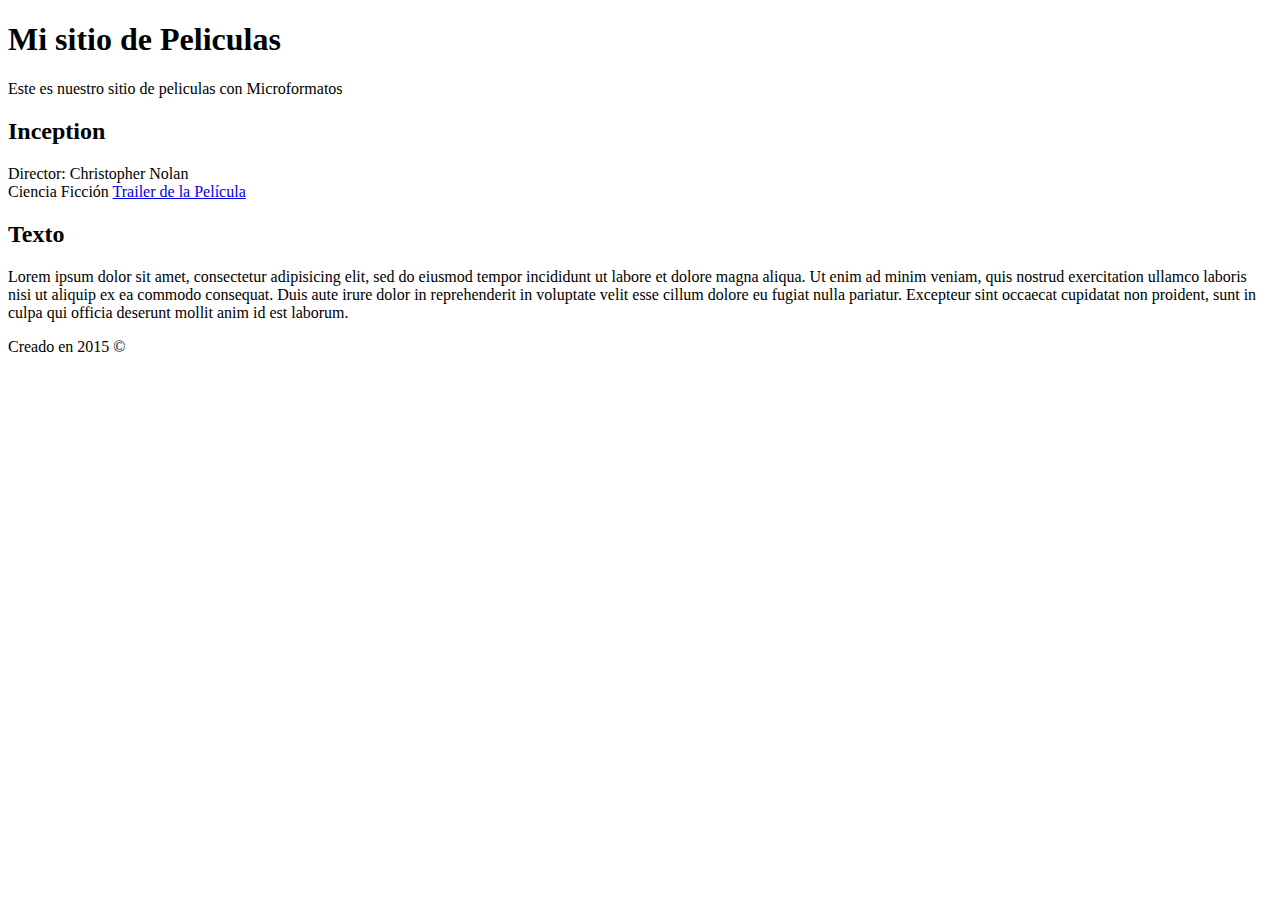
==== lab-2/index.html @ 94411b36 "skeleton" ====
<!DOCTYPE html>
<html lang="es-ES">
<head>
	<meta charset="utf-8">
	<meta name="viewport" content="width=device-width, initial-scale=1, maximun-scale=1">
	<link rel="stylesheet" href="./style.css" type="text/css" media="all" />
	<title>Test RWD</title>
</head>
<body>
	<section id="container">
		<header>
			<h1>Mi sitio de Peliculas</h1>
			<p>Este es nuestro sitio de peliculas con Microformatos</p>
		</header>
		<section id="content">
			<article>
				<div itemscope itemtype="http://schema.org/Movie">
					<h2 itemprop="name">Inception</h2>
					<div itemprop="director" itemscope="http://schema.org/Person">
						Director: <span itemprop="director">Christopher Nolan</span>
					</div>
					<span itemtprop="genre">Ciencia Ficción</span>
					<a href="#" itemprop="trailer">Trailer de la Película</a>
				</div>
			</article>
			<article>
				<h2>Texto</h2>
				<p>Lorem ipsum dolor sit amet, consectetur adipisicing elit, sed do eiusmod
				tempor incididunt ut labore et dolore magna aliqua. Ut enim ad minim veniam,
				quis nostrud exercitation ullamco laboris nisi ut aliquip ex ea commodo
				consequat. Duis aute irure dolor in reprehenderit in voluptate velit esse
				cillum dolore eu fugiat nulla pariatur. Excepteur sint occaecat cupidatat non
				proident, sunt in culpa qui officia deserunt mollit anim id est laborum.</p>
			</article>
		</section>
		<footer>
			Creado en 2015 &copy;
		</footer>
	</section>
</body>
</html>
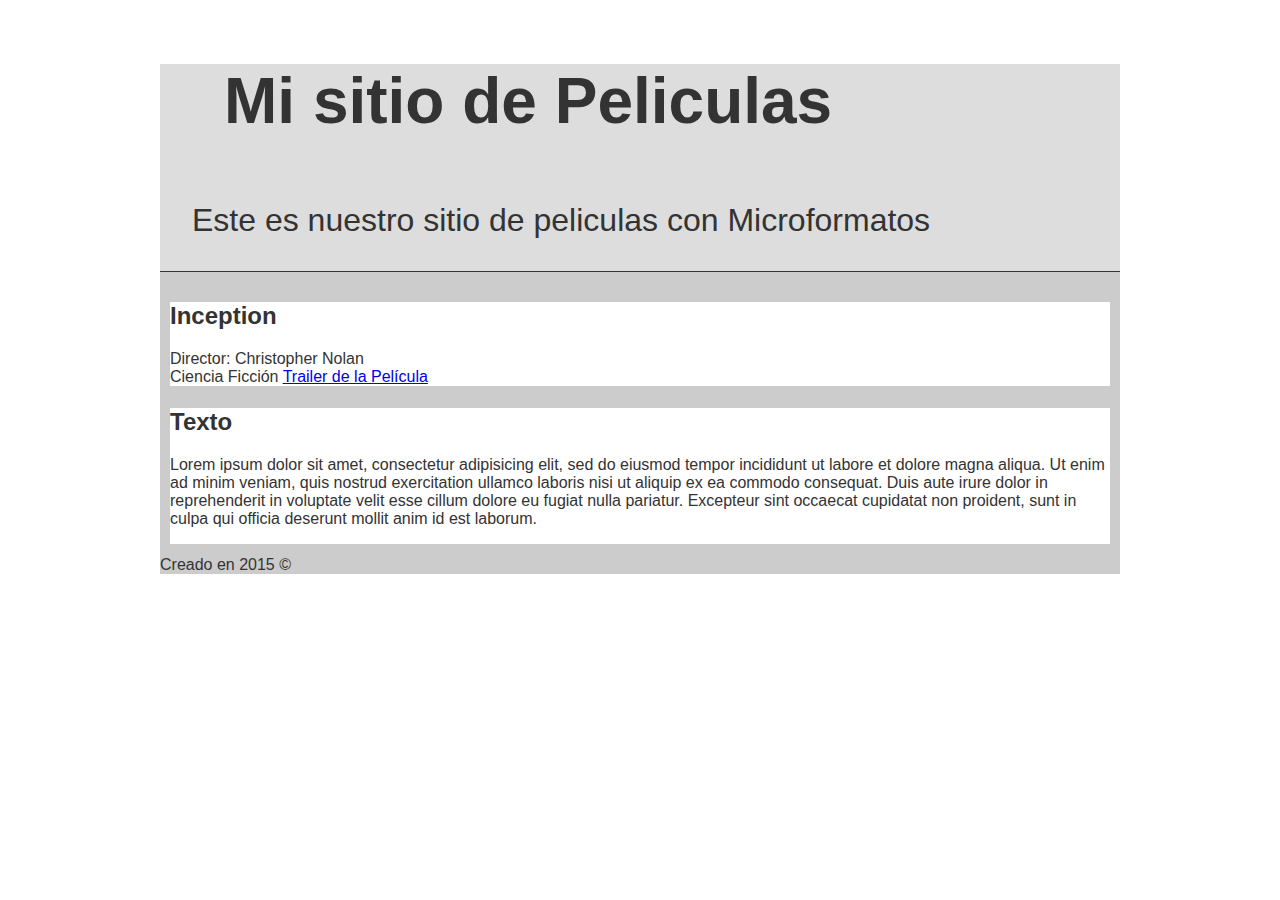
==== commit 0d9efed7: "css index" ====
--- a/lab-2/index.html
+++ b/lab-2/index.html
@@ -4,7 +4,7 @@
 <head>
 	<meta charset="utf-8">
 	<meta name="viewport" content="width=device-width, initial-scale=1, maximun-scale=1">
-	<link rel="stylesheet" href="./style.css" type="text/css" media="all" />
+	<link rel="stylesheet" href="./css/style.css" type="text/css" media="all" />
 	<title>Test RWD</title>
 </head>
 <body>
--- a/lab-2/css/style.css
+++ b/lab-2/css/style.css
@@ -0,0 +1,66 @@
+body{
+	color: #333;
+	font-family: Arial, "Monaco", sans-serif;
+	font-size: 16px;
+}
+
+#container{
+	margin: 0 auto;
+	max-width: 960px;
+}
+
+#container header{
+	background: #DDD;
+	border-bottom: 1px solid; 
+}
+
+#container header h1{
+	font-size: 4em;
+	margin: 1em;
+}
+
+#container header p{
+	font-size: 2em;
+	margin: 1em;
+}
+
+#container #content{
+	background: #CCC;
+	padding: 10px; 
+}
+
+#container #content article{
+	background: #FFF;
+	border-bottom: 2px solid #CCC;
+}
+
+#container footer{
+	background: #CCC;
+}
+
+@media screen and (max-width: 960px){
+
+}
+
+@media screen and (max-width: 650px){
+	#container header{
+		background: #DDD;
+		border-bottom: 1px solid; 
+		padding: 8px;
+		text-align: center;
+	}
+
+	#container header h1{
+		font-size: 4em;
+		margin: 1px;
+		color: red;
+
+	}
+
+#container header p{
+	color: blue;
+		font-size: 2em;
+		margin: 1em;
+	}
+
+}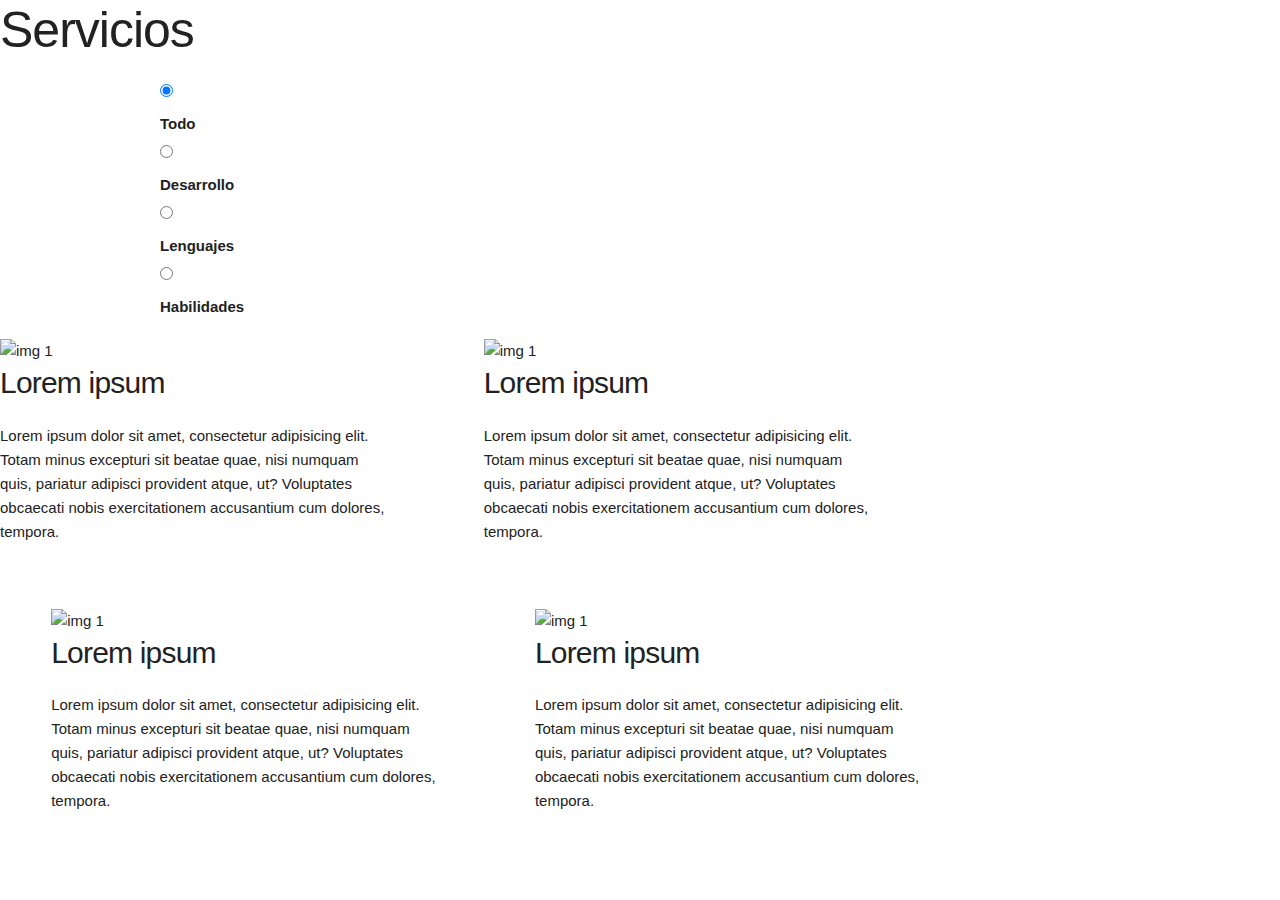
==== commit 066b25ee: "skeleton" ====
--- a/lab-2/index.html
+++ b/lab-2/index.html
@@ -1,42 +1,71 @@
 
 <!DOCTYPE html>
-<html lang="es-ES">
-<head>
-	<meta charset="utf-8">
-	<meta name="viewport" content="width=device-width, initial-scale=1, maximun-scale=1">
-	<link rel="stylesheet" href="./css/style.css" type="text/css" media="all" />
-	<title>Test RWD</title>
+<html lang="en">
+<head
+	<meta charset="UTF-8">
+	<meta name="viewport" content="width=device-width, initial-scale=1, maximum-scale=1" />
+	<!-- Styles -->
+	<link rel="stylesheet" href="css/normalize.css">
+	<link rel="stylesheet" href="css/skeleton.css">
+	<link rel="stylesheet" href="css/styles.css">
+	<title>Servicios</title>
 </head>
-<body>
-	<section id="container">
-		<header>
-			<h1>Mi sitio de Peliculas</h1>
-			<p>Este es nuestro sitio de peliculas con Microformatos</p>
-		</header>
-		<section id="content">
-			<article>
-				<div itemscope itemtype="http://schema.org/Movie">
-					<h2 itemprop="name">Inception</h2>
-					<div itemprop="director" itemscope="http://schema.org/Person">
-						Director: <span itemprop="director">Christopher Nolan</span>
-					</div>
-					<span itemtprop="genre">Ciencia Ficción</span>
-					<a href="#" itemprop="trailer">Trailer de la Película</a>
-				</div>
-			</article>
-			<article>
-				<h2>Texto</h2>
-				<p>Lorem ipsum dolor sit amet, consectetur adipisicing elit, sed do eiusmod
-				tempor incididunt ut labore et dolore magna aliqua. Ut enim ad minim veniam,
-				quis nostrud exercitation ullamco laboris nisi ut aliquip ex ea commodo
-				consequat. Duis aute irure dolor in reprehenderit in voluptate velit esse
-				cillum dolore eu fugiat nulla pariatur. Excepteur sint occaecat cupidatat non
-				proident, sunt in culpa qui officia deserunt mollit anim id est laborum.</p>
-			</article>
-		</section>
-		<footer>
-			Creado en 2015 &copy;
-		</footer>
+<body
+<header class="header">
+		<div class="logo">
+			<h1>Servicios</h1>
+		</div>
+	</header>
+	
+	<!-- Start Navigation -->
+	<form class="content container">
+		<input type="radio" class="nav-menu" id="all" name="filter" checked="checked" />
+		<label for="all">Todo</label>
+
+		<input type="radio" class="nav-menu" id="develop" name="filter"  />
+		<label for="develop">Desarrollo</label>
+
+		<input type="radio" class="nav-menu" id="langauges" name="filter" />
+		<label for="languages">Lenguajes</label>
+
+		<input type="radio" class="nav-menu" id="skills" name="filter" />
+		<label for="skills">Habilidades</label>
+	</form>
+	<!-- End Navigation -->
+	
+	<section class="services">
+		<!-- start Pic 1-->
+		<figure class="four columns all test">
+			<img src="http://placehold.it/480x480/000000" alt="img 1">
+			<figcaption>
+				<h4>Lorem ipsum</h4>
+				<p>Lorem ipsum dolor sit amet, consectetur adipisicing elit. Totam minus excepturi sit beatae quae, nisi numquam quis, pariatur adipisci provident atque, ut? Voluptates obcaecati nobis exercitationem accusantium cum dolores, tempora.</p>
+			</figcaption>
+		</figure> 
+		<!-- End Pic 1-->
+		<figure class="four columns all test">
+			<img src="http://placehold.it/480x480/000000" alt="img 1">
+			<figcaption>
+				<h4>Lorem ipsum</h4>
+				<p>Lorem ipsum dolor sit amet, consectetur adipisicing elit. Totam minus excepturi sit beatae quae, nisi numquam quis, pariatur adipisci provident atque, ut? Voluptates obcaecati nobis exercitationem accusantium cum dolores, tempora.</p>
+			</figcaption>
+		</figure> 
+		<figure class="four columns all test">
+			<img src="http://placehold.it/480x480/000000" alt="img 1">
+			<figcaption>
+				<h4>Lorem ipsum</h4>
+				<p>Lorem ipsum dolor sit amet, consectetur adipisicing elit. Totam minus excepturi sit beatae quae, nisi numquam quis, pariatur adipisci provident atque, ut? Voluptates obcaecati nobis exercitationem accusantium cum dolores, tempora.</p>
+			</figcaption>
+		</figure> 
+		<figure class="four columns all test">
+			<img src="http://placehold.it/480x480/000000" alt="img 1">
+			<figcaption>
+				<h4>Lorem ipsum</h4>
+				<p>Lorem ipsum dolor sit amet, consectetur adipisicing elit. Totam minus excepturi sit beatae quae, nisi numquam quis, pariatur adipisci provident atque, ut? Voluptates obcaecati nobis exercitationem accusantium cum dolores, tempora.</p>
+			</figcaption>
+		</figure> 
 	</section>
+
+
 </body>
 </html>--- a/lab-2/css/skeleton.css
+++ b/lab-2/css/skeleton.css
@@ -0,0 +1,418 @@
+/*
+* Skeleton V2.0.4
+* Copyright 2014, Dave Gamache
+* www.getskeleton.com
+* Free to use under the MIT license.
+* http://www.opensource.org/licenses/mit-license.php
+* 12/29/2014
+*/
+
+
+/* Table of contents
+––––––––––––––––––––––––––––––––––––––––––––––––––
+- Grid
+- Base Styles
+- Typography
+- Links
+- Buttons
+- Forms
+- Lists
+- Code
+- Tables
+- Spacing
+- Utilities
+- Clearing
+- Media Queries
+*/
+
+
+/* Grid
+–––––––––––––––––––––––––––––––––––––––––––––––––– */
+.container {
+  position: relative;
+  width: 100%;
+  max-width: 960px;
+  margin: 0 auto;
+  padding: 0 20px;
+  box-sizing: border-box; }
+.column,
+.columns {
+  width: 100%;
+  float: left;
+  box-sizing: border-box; }
+
+/* For devices larger than 400px */
+@media (min-width: 400px) {
+  .container {
+    width: 85%;
+    padding: 0; }
+}
+
+/* For devices larger than 550px */
+@media (min-width: 550px) {
+  .container {
+    width: 80%; }
+  .column,
+  .columns {
+    margin-left: 4%; }
+  .column:first-child,
+  .columns:first-child {
+    margin-left: 0; }
+
+  .one.column,
+  .one.columns                    { width: 4.66666666667%; }
+  .two.columns                    { width: 13.3333333333%; }
+  .three.columns                  { width: 22%;            }
+  .four.columns                   { width: 30.6666666667%; }
+  .five.columns                   { width: 39.3333333333%; }
+  .six.columns                    { width: 48%;            }
+  .seven.columns                  { width: 56.6666666667%; }
+  .eight.columns                  { width: 65.3333333333%; }
+  .nine.columns                   { width: 74.0%;          }
+  .ten.columns                    { width: 82.6666666667%; }
+  .eleven.columns                 { width: 91.3333333333%; }
+  .twelve.columns                 { width: 100%; margin-left: 0; }
+
+  .one-third.column               { width: 30.6666666667%; }
+  .two-thirds.column              { width: 65.3333333333%; }
+
+  .one-half.column                { width: 48%; }
+
+  /* Offsets */
+  .offset-by-one.column,
+  .offset-by-one.columns          { margin-left: 8.66666666667%; }
+  .offset-by-two.column,
+  .offset-by-two.columns          { margin-left: 17.3333333333%; }
+  .offset-by-three.column,
+  .offset-by-three.columns        { margin-left: 26%;            }
+  .offset-by-four.column,
+  .offset-by-four.columns         { margin-left: 34.6666666667%; }
+  .offset-by-five.column,
+  .offset-by-five.columns         { margin-left: 43.3333333333%; }
+  .offset-by-six.column,
+  .offset-by-six.columns          { margin-left: 52%;            }
+  .offset-by-seven.column,
+  .offset-by-seven.columns        { margin-left: 60.6666666667%; }
+  .offset-by-eight.column,
+  .offset-by-eight.columns        { margin-left: 69.3333333333%; }
+  .offset-by-nine.column,
+  .offset-by-nine.columns         { margin-left: 78.0%;          }
+  .offset-by-ten.column,
+  .offset-by-ten.columns          { margin-left: 86.6666666667%; }
+  .offset-by-eleven.column,
+  .offset-by-eleven.columns       { margin-left: 95.3333333333%; }
+
+  .offset-by-one-third.column,
+  .offset-by-one-third.columns    { margin-left: 34.6666666667%; }
+  .offset-by-two-thirds.column,
+  .offset-by-two-thirds.columns   { margin-left: 69.3333333333%; }
+
+  .offset-by-one-half.column,
+  .offset-by-one-half.columns     { margin-left: 52%; }
+
+}
+
+
+/* Base Styles
+–––––––––––––––––––––––––––––––––––––––––––––––––– */
+/* NOTE
+html is set to 62.5% so that all the REM measurements throughout Skeleton
+are based on 10px sizing. So basically 1.5rem = 15px :) */
+html {
+  font-size: 62.5%; }
+body {
+  font-size: 1.5em; /* currently ems cause chrome bug misinterpreting rems on body element */
+  line-height: 1.6;
+  font-weight: 400;
+  font-family: "Raleway", "HelveticaNeue", "Helvetica Neue", Helvetica, Arial, sans-serif;
+  color: #222; }
+
+
+/* Typography
+–––––––––––––––––––––––––––––––––––––––––––––––––– */
+h1, h2, h3, h4, h5, h6 {
+  margin-top: 0;
+  margin-bottom: 2rem;
+  font-weight: 300; }
+h1 { font-size: 4.0rem; line-height: 1.2;  letter-spacing: -.1rem;}
+h2 { font-size: 3.6rem; line-height: 1.25; letter-spacing: -.1rem; }
+h3 { font-size: 3.0rem; line-height: 1.3;  letter-spacing: -.1rem; }
+h4 { font-size: 2.4rem; line-height: 1.35; letter-spacing: -.08rem; }
+h5 { font-size: 1.8rem; line-height: 1.5;  letter-spacing: -.05rem; }
+h6 { font-size: 1.5rem; line-height: 1.6;  letter-spacing: 0; }
+
+/* Larger than phablet */
+@media (min-width: 550px) {
+  h1 { font-size: 5.0rem; }
+  h2 { font-size: 4.2rem; }
+  h3 { font-size: 3.6rem; }
+  h4 { font-size: 3.0rem; }
+  h5 { font-size: 2.4rem; }
+  h6 { font-size: 1.5rem; }
+}
+
+p {
+  margin-top: 0; }
+
+
+/* Links
+–––––––––––––––––––––––––––––––––––––––––––––––––– */
+a {
+  color: #1EAEDB; }
+a:hover {
+  color: #0FA0CE; }
+
+
+/* Buttons
+–––––––––––––––––––––––––––––––––––––––––––––––––– */
+.button,
+button,
+input[type="submit"],
+input[type="reset"],
+input[type="button"] {
+  display: inline-block;
+  height: 38px;
+  padding: 0 30px;
+  color: #555;
+  text-align: center;
+  font-size: 11px;
+  font-weight: 600;
+  line-height: 38px;
+  letter-spacing: .1rem;
+  text-transform: uppercase;
+  text-decoration: none;
+  white-space: nowrap;
+  background-color: transparent;
+  border-radius: 4px;
+  border: 1px solid #bbb;
+  cursor: pointer;
+  box-sizing: border-box; }
+.button:hover,
+button:hover,
+input[type="submit"]:hover,
+input[type="reset"]:hover,
+input[type="button"]:hover,
+.button:focus,
+button:focus,
+input[type="submit"]:focus,
+input[type="reset"]:focus,
+input[type="button"]:focus {
+  color: #333;
+  border-color: #888;
+  outline: 0; }
+.button.button-primary,
+button.button-primary,
+input[type="submit"].button-primary,
+input[type="reset"].button-primary,
+input[type="button"].button-primary {
+  color: #FFF;
+  background-color: #33C3F0;
+  border-color: #33C3F0; }
+.button.button-primary:hover,
+button.button-primary:hover,
+input[type="submit"].button-primary:hover,
+input[type="reset"].button-primary:hover,
+input[type="button"].button-primary:hover,
+.button.button-primary:focus,
+button.button-primary:focus,
+input[type="submit"].button-primary:focus,
+input[type="reset"].button-primary:focus,
+input[type="button"].button-primary:focus {
+  color: #FFF;
+  background-color: #1EAEDB;
+  border-color: #1EAEDB; }
+
+
+/* Forms
+–––––––––––––––––––––––––––––––––––––––––––––––––– */
+input[type="email"],
+input[type="number"],
+input[type="search"],
+input[type="text"],
+input[type="tel"],
+input[type="url"],
+input[type="password"],
+textarea,
+select {
+  height: 38px;
+  padding: 6px 10px; /* The 6px vertically centers text on FF, ignored by Webkit */
+  background-color: #fff;
+  border: 1px solid #D1D1D1;
+  border-radius: 4px;
+  box-shadow: none;
+  box-sizing: border-box; }
+/* Removes awkward default styles on some inputs for iOS */
+input[type="email"],
+input[type="number"],
+input[type="search"],
+input[type="text"],
+input[type="tel"],
+input[type="url"],
+input[type="password"],
+textarea {
+  -webkit-appearance: none;
+     -moz-appearance: none;
+          appearance: none; }
+textarea {
+  min-height: 65px;
+  padding-top: 6px;
+  padding-bottom: 6px; }
+input[type="email"]:focus,
+input[type="number"]:focus,
+input[type="search"]:focus,
+input[type="text"]:focus,
+input[type="tel"]:focus,
+input[type="url"]:focus,
+input[type="password"]:focus,
+textarea:focus,
+select:focus {
+  border: 1px solid #33C3F0;
+  outline: 0; }
+label,
+legend {
+  display: block;
+  margin-bottom: .5rem;
+  font-weight: 600; }
+fieldset {
+  padding: 0;
+  border-width: 0; }
+input[type="checkbox"],
+input[type="radio"] {
+  display: inline; }
+label > .label-body {
+  display: inline-block;
+  margin-left: .5rem;
+  font-weight: normal; }
+
+
+/* Lists
+–––––––––––––––––––––––––––––––––––––––––––––––––– */
+ul {
+  list-style: circle inside; }
+ol {
+  list-style: decimal inside; }
+ol, ul {
+  padding-left: 0;
+  margin-top: 0; }
+ul ul,
+ul ol,
+ol ol,
+ol ul {
+  margin: 1.5rem 0 1.5rem 3rem;
+  font-size: 90%; }
+li {
+  margin-bottom: 1rem; }
+
+
+/* Code
+–––––––––––––––––––––––––––––––––––––––––––––––––– */
+code {
+  padding: .2rem .5rem;
+  margin: 0 .2rem;
+  font-size: 90%;
+  white-space: nowrap;
+  background: #F1F1F1;
+  border: 1px solid #E1E1E1;
+  border-radius: 4px; }
+pre > code {
+  display: block;
+  padding: 1rem 1.5rem;
+  white-space: pre; }
+
+
+/* Tables
+–––––––––––––––––––––––––––––––––––––––––––––––––– */
+th,
+td {
+  padding: 12px 15px;
+  text-align: left;
+  border-bottom: 1px solid #E1E1E1; }
+th:first-child,
+td:first-child {
+  padding-left: 0; }
+th:last-child,
+td:last-child {
+  padding-right: 0; }
+
+
+/* Spacing
+–––––––––––––––––––––––––––––––––––––––––––––––––– */
+button,
+.button {
+  margin-bottom: 1rem; }
+input,
+textarea,
+select,
+fieldset {
+  margin-bottom: 1.5rem; }
+pre,
+blockquote,
+dl,
+figure,
+table,
+p,
+ul,
+ol,
+form {
+  margin-bottom: 2.5rem; }
+
+
+/* Utilities
+–––––––––––––––––––––––––––––––––––––––––––––––––– */
+.u-full-width {
+  width: 100%;
+  box-sizing: border-box; }
+.u-max-full-width {
+  max-width: 100%;
+  box-sizing: border-box; }
+.u-pull-right {
+  float: right; }
+.u-pull-left {
+  float: left; }
+
+
+/* Misc
+–––––––––––––––––––––––––––––––––––––––––––––––––– */
+hr {
+  margin-top: 3rem;
+  margin-bottom: 3.5rem;
+  border-width: 0;
+  border-top: 1px solid #E1E1E1; }
+
+
+/* Clearing
+–––––––––––––––––––––––––––––––––––––––––––––––––– */
+
+/* Self Clearing Goodness */
+.container:after,
+.row:after,
+.u-cf {
+  content: "";
+  display: table;
+  clear: both; }
+
+
+/* Media Queries
+–––––––––––––––––––––––––––––––––––––––––––––––––– */
+/*
+Note: The best way to structure the use of media queries is to create the queries
+near the relevant code. For example, if you wanted to change the styles for buttons
+on small devices, paste the mobile query code up in the buttons section and style it
+there.
+*/
+
+
+/* Larger than mobile */
+@media (min-width: 400px) {}
+
+/* Larger than phablet (also point when grid becomes active) */
+@media (min-width: 550px) {}
+
+/* Larger than tablet */
+@media (min-width: 750px) {}
+
+/* Larger than desktop */
+@media (min-width: 1000px) {}
+
+/* Larger than Desktop HD */
+@media (min-width: 1200px) {}
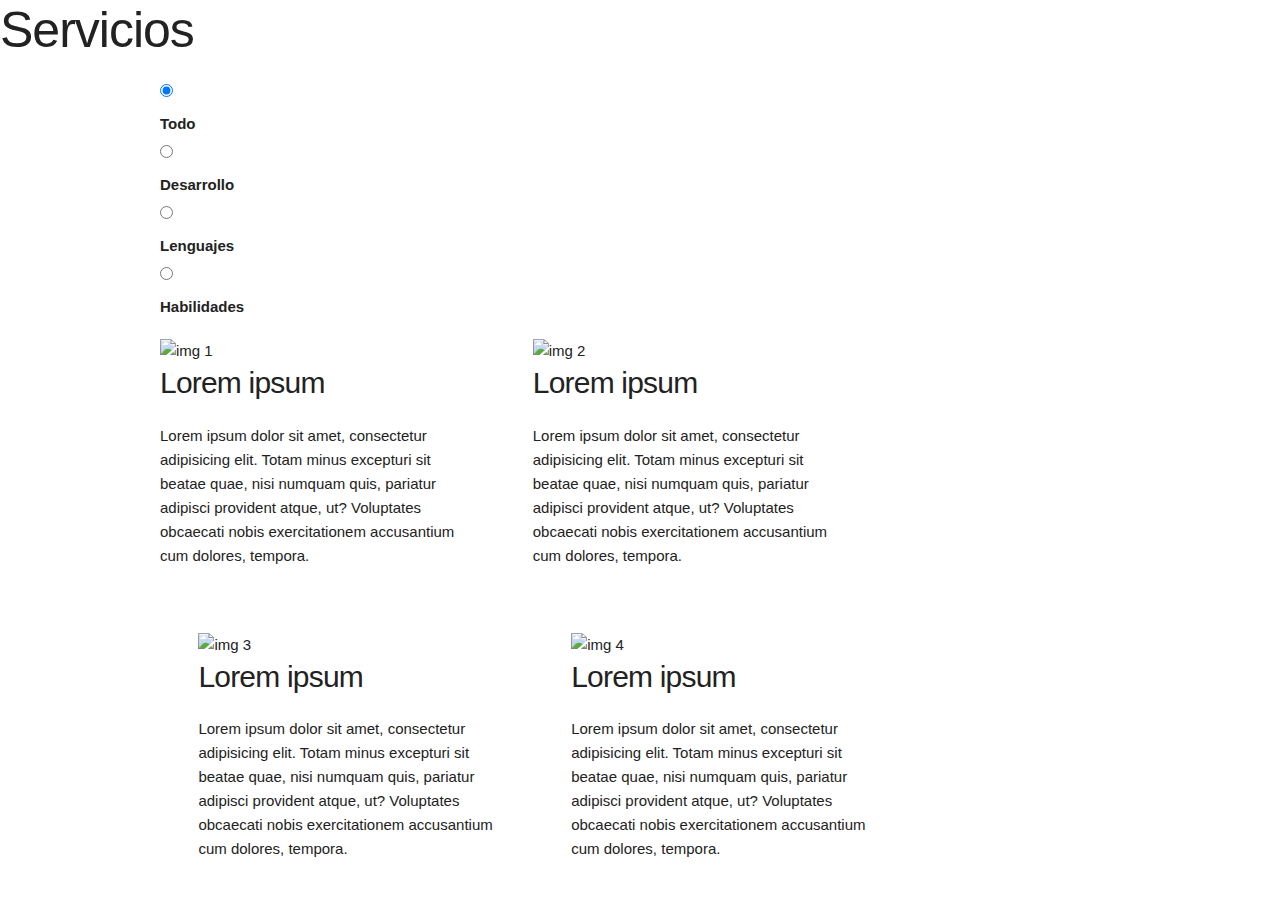
==== commit eede206d: "clases skeleton" ====
--- a/lab-2/index.html
+++ b/lab-2/index.html
@@ -1,4 +1,3 @@
-
 <!DOCTYPE html>
 <html lang="en">
 <head
@@ -25,47 +24,54 @@
 		<input type="radio" class="nav-menu" id="develop" name="filter"  />
 		<label for="develop">Desarrollo</label>
 
-		<input type="radio" class="nav-menu" id="langauges" name="filter" />
+		<input type="radio" class="nav-menu" id="languages" name="filter" />
 		<label for="languages">Lenguajes</label>
 
 		<input type="radio" class="nav-menu" id="skills" name="filter" />
 		<label for="skills">Habilidades</label>
-	</form>
 	<!-- End Navigation -->
 	
-	<section class="services">
-		<!-- start Pic 1-->
-		<figure class="four columns all test">
-			<img src="http://placehold.it/480x480/000000" alt="img 1">
-			<figcaption>
-				<h4>Lorem ipsum</h4>
-				<p>Lorem ipsum dolor sit amet, consectetur adipisicing elit. Totam minus excepturi sit beatae quae, nisi numquam quis, pariatur adipisci provident atque, ut? Voluptates obcaecati nobis exercitationem accusantium cum dolores, tempora.</p>
-			</figcaption>
-		</figure> 
-		<!-- End Pic 1-->
-		<figure class="four columns all test">
-			<img src="http://placehold.it/480x480/000000" alt="img 1">
-			<figcaption>
-				<h4>Lorem ipsum</h4>
-				<p>Lorem ipsum dolor sit amet, consectetur adipisicing elit. Totam minus excepturi sit beatae quae, nisi numquam quis, pariatur adipisci provident atque, ut? Voluptates obcaecati nobis exercitationem accusantium cum dolores, tempora.</p>
-			</figcaption>
-		</figure> 
-		<figure class="four columns all test">
-			<img src="http://placehold.it/480x480/000000" alt="img 1">
-			<figcaption>
-				<h4>Lorem ipsum</h4>
-				<p>Lorem ipsum dolor sit amet, consectetur adipisicing elit. Totam minus excepturi sit beatae quae, nisi numquam quis, pariatur adipisci provident atque, ut? Voluptates obcaecati nobis exercitationem accusantium cum dolores, tempora.</p>
-			</figcaption>
-		</figure> 
-		<figure class="four columns all test">
-			<img src="http://placehold.it/480x480/000000" alt="img 1">
-			<figcaption>
-				<h4>Lorem ipsum</h4>
-				<p>Lorem ipsum dolor sit amet, consectetur adipisicing elit. Totam minus excepturi sit beatae quae, nisi numquam quis, pariatur adipisci provident atque, ut? Voluptates obcaecati nobis exercitationem accusantium cum dolores, tempora.</p>
-			</figcaption>
-		</figure> 
-	</section>
+		<section class="services">
+			<!-- start Pic 1-->
+			<figure class="four columns all test">
+				<img src="http://placehold.it/480x480/000000" alt="img 1">
+				<figcaption>
+					<h4>Lorem ipsum</h4>
+					<p>Lorem ipsum dolor sit amet, consectetur adipisicing elit. Totam minus excepturi sit beatae quae, nisi numquam quis, pariatur adipisci provident atque, ut? Voluptates obcaecati nobis exercitationem accusantium cum dolores, tempora.</p>
+				</figcaption>
+			</figure> 
+			<!-- End Pic 1-->
 
+			<!-- start Pic 2-->
+			<figure class="four columns all develop">
+				<img src="http://placehold.it/480x480/000000" alt="img 2">
+				<figcaption>
+					<h4>Lorem ipsum</h4>
+					<p>Lorem ipsum dolor sit amet, consectetur adipisicing elit. Totam minus excepturi sit beatae quae, nisi numquam quis, pariatur adipisci provident atque, ut? Voluptates obcaecati nobis exercitationem accusantium cum dolores, tempora.</p>
+				</figcaption>
+			</figure> 
+			<!-- End Pic 2-->
 
+			<!-- start Pic 3-->
+			<figure class="four columns all languages">
+				<img src="http://placehold.it/480x480/000000" alt="img 3">
+				<figcaption>
+					<h4>Lorem ipsum</h4>
+					<p>Lorem ipsum dolor sit amet, consectetur adipisicing elit. Totam minus excepturi sit beatae quae, nisi numquam quis, pariatur adipisci provident atque, ut? Voluptates obcaecati nobis exercitationem accusantium cum dolores, tempora.</p>
+				</figcaption>
+			</figure> 
+			<!-- End Pic 3-->
+
+			<!-- start Pic 4-->
+			<figure class="four columns all skills">
+				<img src="http://placehold.it/480x480/000000" alt="img 4">
+				<figcaption>
+					<h4>Lorem ipsum</h4>
+					<p>Lorem ipsum dolor sit amet, consectetur adipisicing elit. Totam minus excepturi sit beatae quae, nisi numquam quis, pariatur adipisci provident atque, ut? Voluptates obcaecati nobis exercitationem accusantium cum dolores, tempora.</p>
+				</figcaption>
+			</figure> 
+			<!-- End Pic 4-->
+		</section>
+	</form>
 </body>
 </html>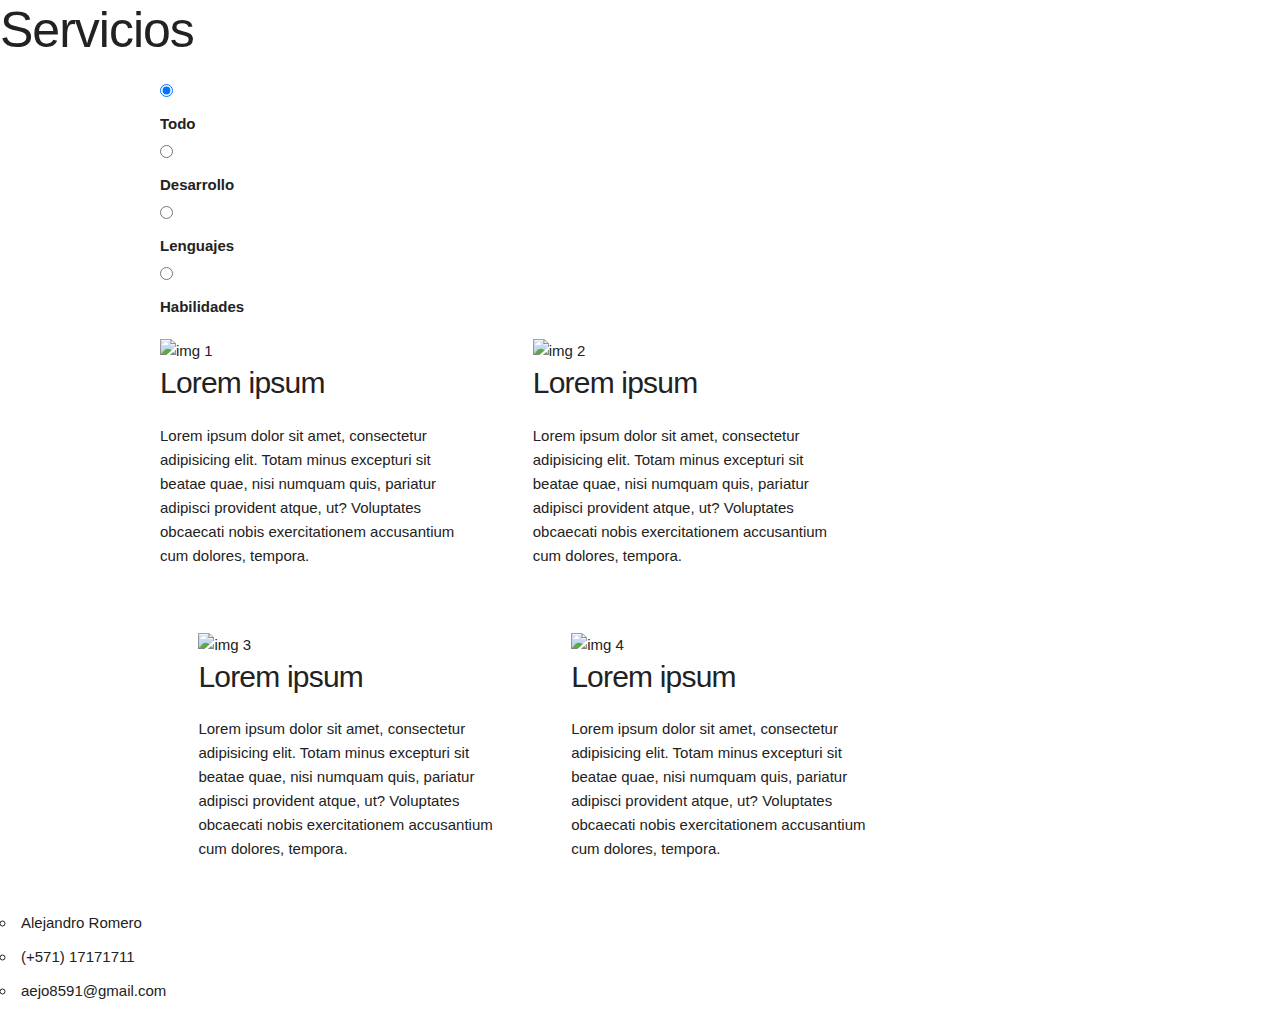
==== commit da3a9c37: "footer" ====
--- a/lab-2/index.html
+++ b/lab-2/index.html
@@ -1,6 +1,6 @@
 <!DOCTYPE html>
 <html lang="en">
-<head
+<head>
 	<meta charset="UTF-8">
 	<meta name="viewport" content="width=device-width, initial-scale=1, maximum-scale=1" />
 	<!-- Styles -->
@@ -9,8 +9,8 @@
 	<link rel="stylesheet" href="css/styles.css">
 	<title>Servicios</title>
 </head>
-<body
-<header class="header">
+<body>
+	<header class="header">
 		<div class="logo">
 			<h1>Servicios</h1>
 		</div>
@@ -73,5 +73,16 @@
 			<!-- End Pic 4-->
 		</section>
 	</form>
+	<!-- end form and section -->
+
+	<footer class="footer contanier ">
+		<div class="contact">
+			<ul>
+				<li class="contact-name">Alejandro Romero</li>
+				<li class="contact-phone">(+571) 17171711</li>
+				<li class="contact-email">aejo8591@gmail.com</li>
+			</ul>
+		</div>
+	</footer>
 </body>
 </html>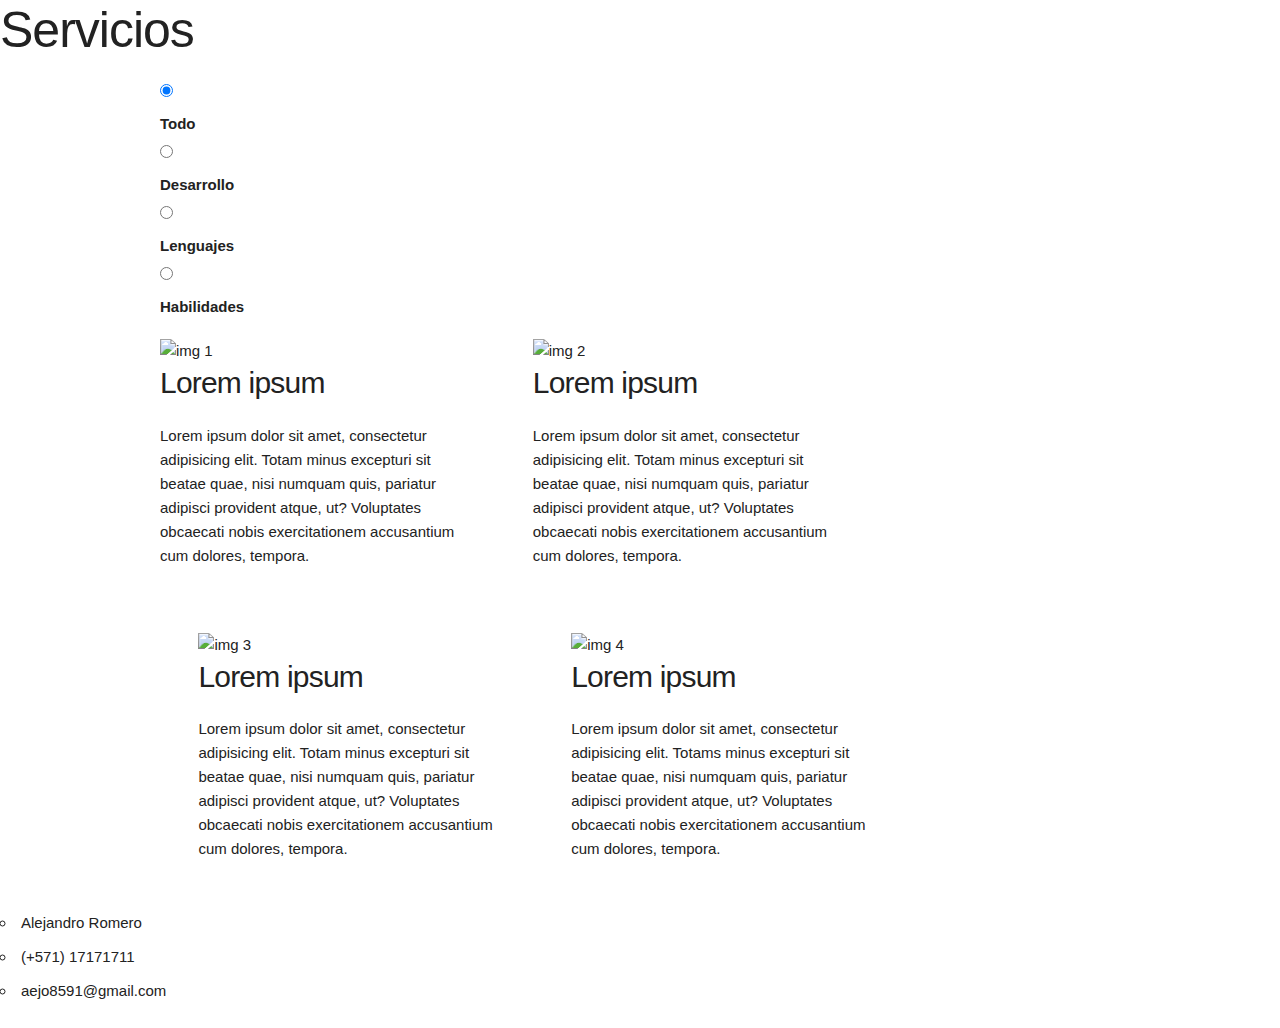
==== commit b8fceb73: "cambio ortografia" ====
--- a/lab-2/index.html
+++ b/lab-2/index.html
@@ -67,7 +67,7 @@
 				<img src="http://placehold.it/480x480/000000" alt="img 4">
 				<figcaption>
 					<h4>Lorem ipsum</h4>
-					<p>Lorem ipsum dolor sit amet, consectetur adipisicing elit. Totam minus excepturi sit beatae quae, nisi numquam quis, pariatur adipisci provident atque, ut? Voluptates obcaecati nobis exercitationem accusantium cum dolores, tempora.</p>
+					<p>Lorem ipsum dolor sit amet, consectetur adipisicing elit. Totams minus excepturi sit beatae quae, nisi numquam quis, pariatur adipisci provident atque, ut? Voluptates obcaecati nobis exercitationem accusantium cum dolores, tempora.</p>
 				</figcaption>
 			</figure> 
 			<!-- End Pic 4-->
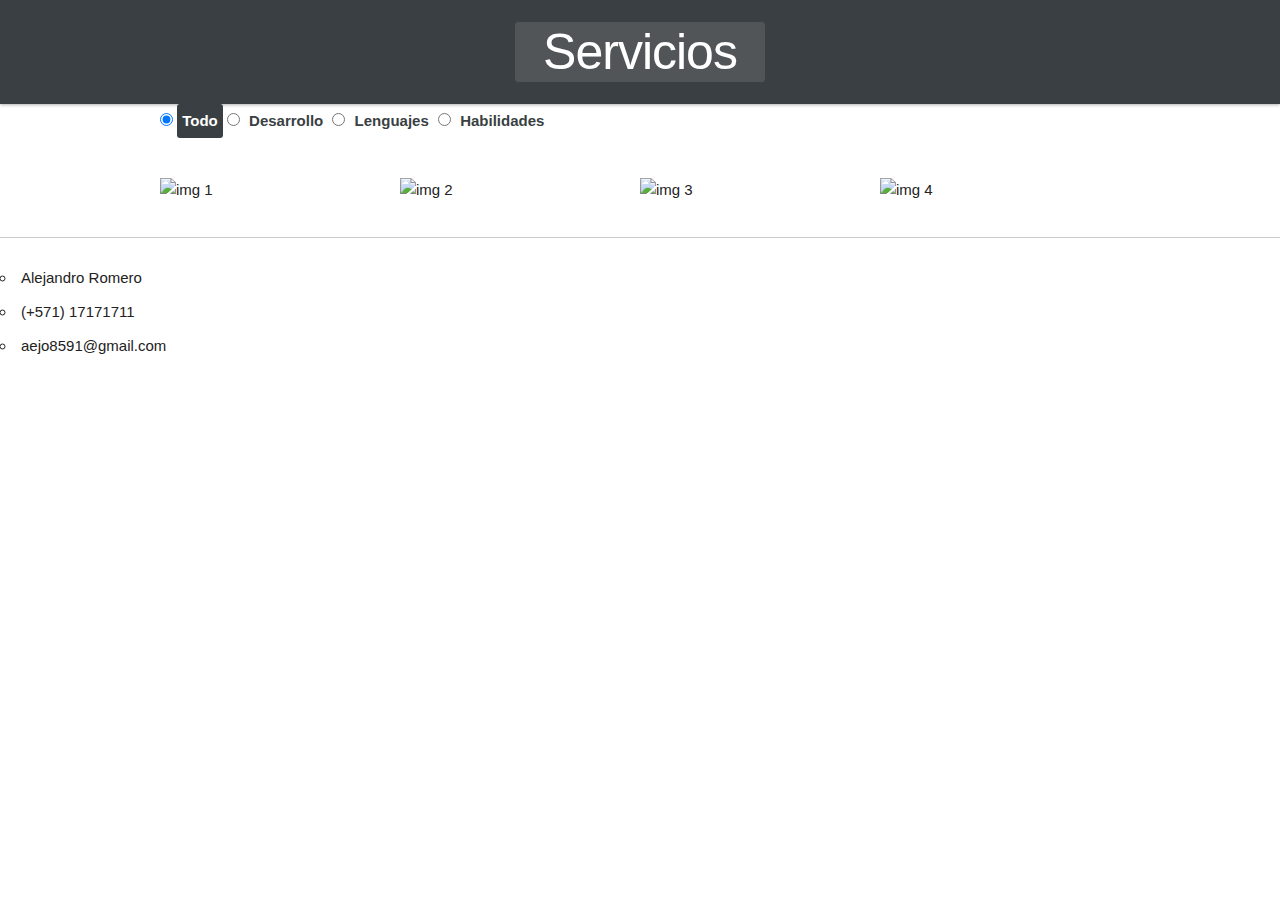
==== commit 501d3f44: "estilos" ====
--- a/lab-2/index.html
+++ b/lab-2/index.html
@@ -6,7 +6,7 @@
 	<!-- Styles -->
 	<link rel="stylesheet" href="css/normalize.css">
 	<link rel="stylesheet" href="css/skeleton.css">
-	<link rel="stylesheet" href="css/styles.css">
+	<link rel="stylesheet" href="css/style.css">
 	<title>Servicios</title>
 </head>
 <body>
--- a/lab-2/css/style.css
+++ b/lab-2/css/style.css
@@ -0,0 +1,136 @@
+* {
+	-webkit-box-sizing: border-box;
+	-moz-box-sizing: border-box;
+	box-sizing: border;
+}
+
+h1, h2, h3, h4, h5, h6{
+	color: #333;
+	font-weight: bold;
+}
+
+.header{
+	background-color: #3a3f43;
+	border-bottom: 14px;
+	-webkit-box-shadow: 0 1px 3px 0 rgba(0,0,0,0.3);
+	-moz-box-shadow: 0 1px 3px 0 rgba(0,0,0,0.3);
+	box-shadow: 0 1px 3px 0 rgba(0,0,0,0.3);
+	padding: 22px 0;
+}
+
+.logo{
+	background-color: #515558;
+	-webkit-border-radius: 3px;
+	-moz-border-radius: 3px;
+	margin: 0 auto;
+	text-align: center;
+	width: 250px;
+}
+
+.logo h1{
+	color: #FFF;
+	font-family: Arial, sans-serif;
+	font-weight: normal;
+	margin-bottom: 0;
+}
+
+/* Start navigation */
+.nav-menu, .services > figure.columns{
+	display: none;
+}
+
+label{
+	color: #3A3F43;
+	cursor: pointer;
+	display: inline-block;
+	padding: 5px;
+}
+
+.nav-menu:checked + label{
+	background-color: #3A3F43;
+	-webkit-border-radius: 3px;
+	-moz-border-radius: 3px;
+	border-radius: 3px;
+	color: #FFF;
+}
+
+#all:checked ~ .services .all,
+#develop:checked ~ .services .develop,
+#languages:checked ~ .services .languages,
+#skills:checked ~ .services .skills,
+#test:checked ~ .services .test {
+	display: block;
+}
+
+/* end navigation */
+
+/* start section services */
+.services{
+	margin-top: 20px;
+}
+
+.services .four.columns{
+	margin-left: 0;
+	margin-right: 0;
+	width: 240px;
+}
+
+.services > figure{
+	position: relative;
+	overflow: hidden;
+}
+
+.services > figure img{
+	display: block;
+	max-width: 100%;
+}
+
+.services figcaption{
+	position: absolute;
+	height: 100%;
+	left: 0;
+	top: 0;
+	width: 100%;
+	background-color: rgba(58, 63,68, 0.8);
+
+	padding: 10%;
+
+	-webkit-transform: translateX(100%);
+	-moz-transform: translateX(100%);
+	-o-transform: translateX(100%);
+	transform: translateX(100%);
+
+	-webkit-transition: all 350ms;
+	-moz-transition: all 350ms;
+	-o-transition: all 350ms;
+	transition: all 350ms;
+}
+
+.services figcaption h4{
+	color: #fff;
+}
+
+.services figcaption p{
+	color: #fff;
+	font-size: 0.9em;
+}
+
+.services > figure:hover figcaption{
+	-webkit-transform: translateX(0);
+	-moz-transform: translateX(0);
+	-o-transform: translateX(0);
+	transform: translateX(0);
+}
+
+/* End services */
+
+.footer{
+	border-top: 1px solid #ccc;
+	margin-top: 10px;
+	padding: 28px 0;
+}
+
+
+@media only screen and (min-width: 768px) and (max-width: 959px){
+
+}